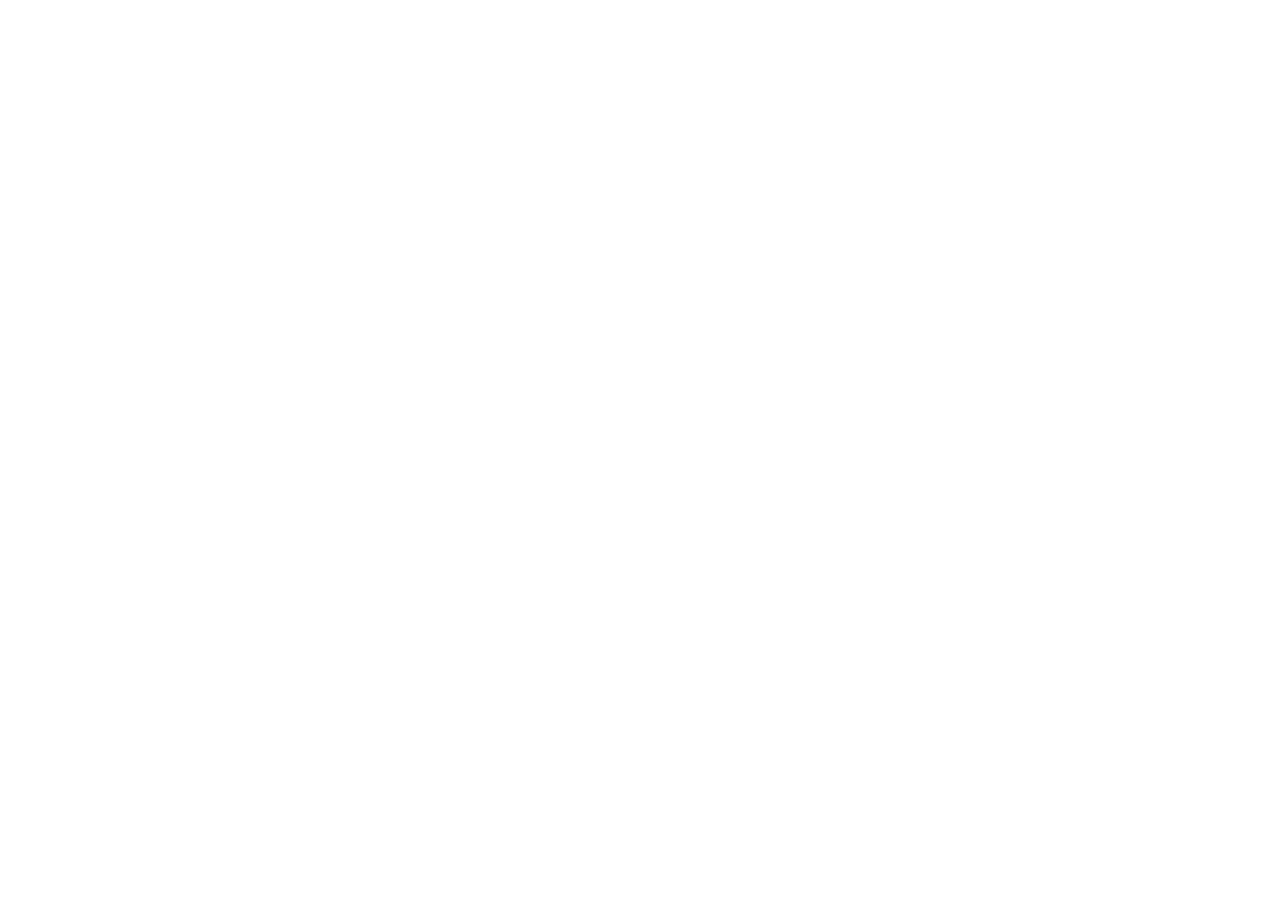
==== rock-paper-scissors/index.html @ 6bb9ca3d "Initial Commit" ====
<!DOCTYPE html>
<html lang="en">
  <head>
    <meta charset="UTF-8" />
    <meta name="viewport" content="width=device-width, initial-scale=1.0" />
    <title>Document</title>
  </head>
  <body>
    <script src="script.js"></script>
  </body>
</html>
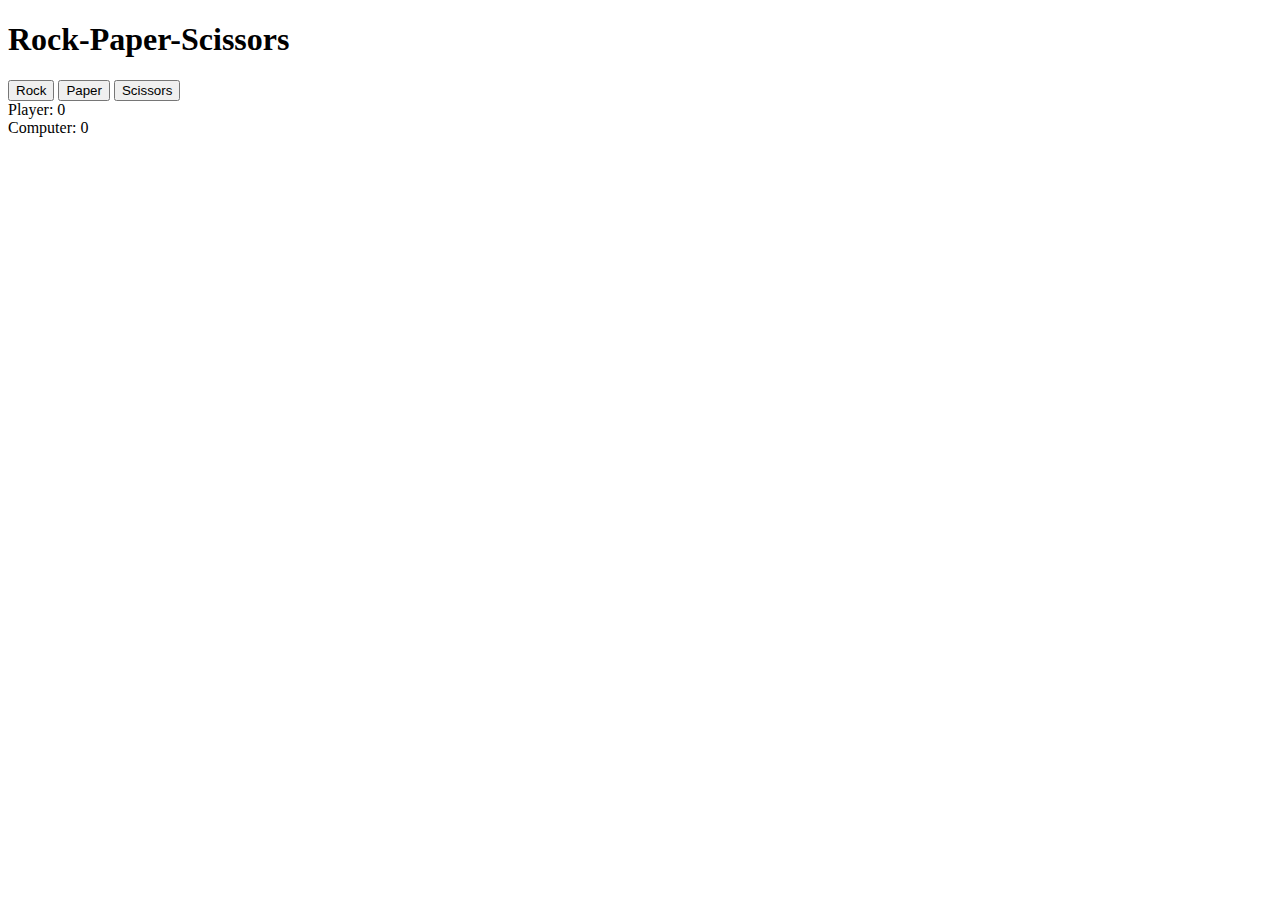
==== commit 87b40f43: "Added UI for the game" ====
--- a/rock-paper-scissors/index.html
+++ b/rock-paper-scissors/index.html
@@ -3,9 +3,18 @@
   <head>
     <meta charset="UTF-8" />
     <meta name="viewport" content="width=device-width, initial-scale=1.0" />
-    <title>Document</title>
+    <title>Rock-Paper-Scissors</title>
   </head>
   <body>
+    <h1>Rock-Paper-Scissors</h1>
+    <div id="game-board">
+      <button id="rock">Rock</button>
+      <button id="paper">Paper</button>
+      <button id="scissors">Scissors</button>
+    </div>
+    <div id="results"></div>
+    <div id="player-score">Player: 0</div>
+    <div id="computer-score">Computer: 0</div>
     <script src="script.js"></script>
   </body>
 </html>
